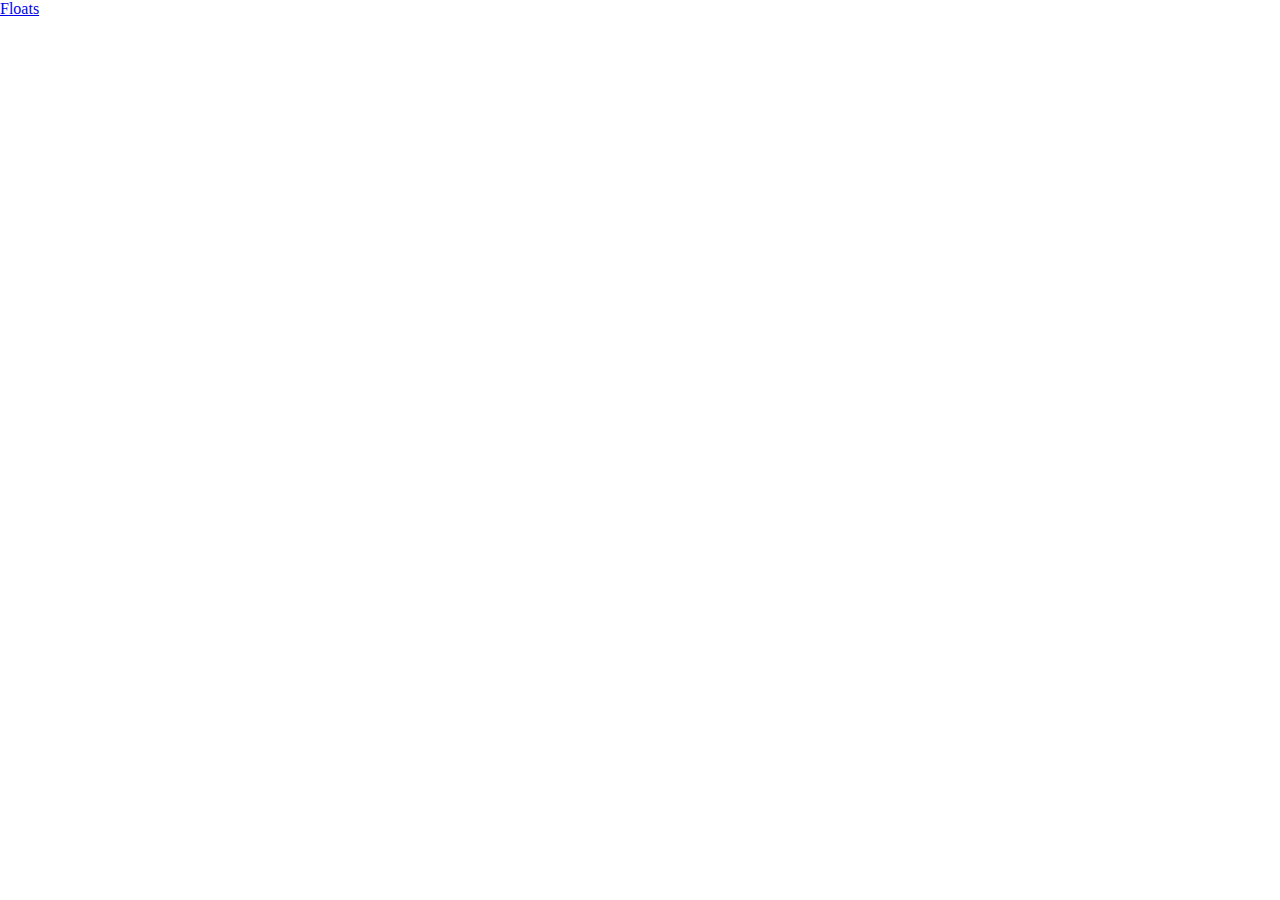
==== index.html @ a5d49582 "Initial commit. Floats." ====
<!DOCTYPE html>
<html>
    <head>
        <title>Source title</title>
        <link rel="stylesheet" href="styles.css">
        <script type="text/javascript" src="./script.js"></script>
    </head>
    <body>
        <a href="./floats/floats.html">Floats</a>
    </body>
</html>
---- styles.css ----
html, body{
    height: 100%;
    min-height: 100%;
    margin: 0;
    padding: 0;
}
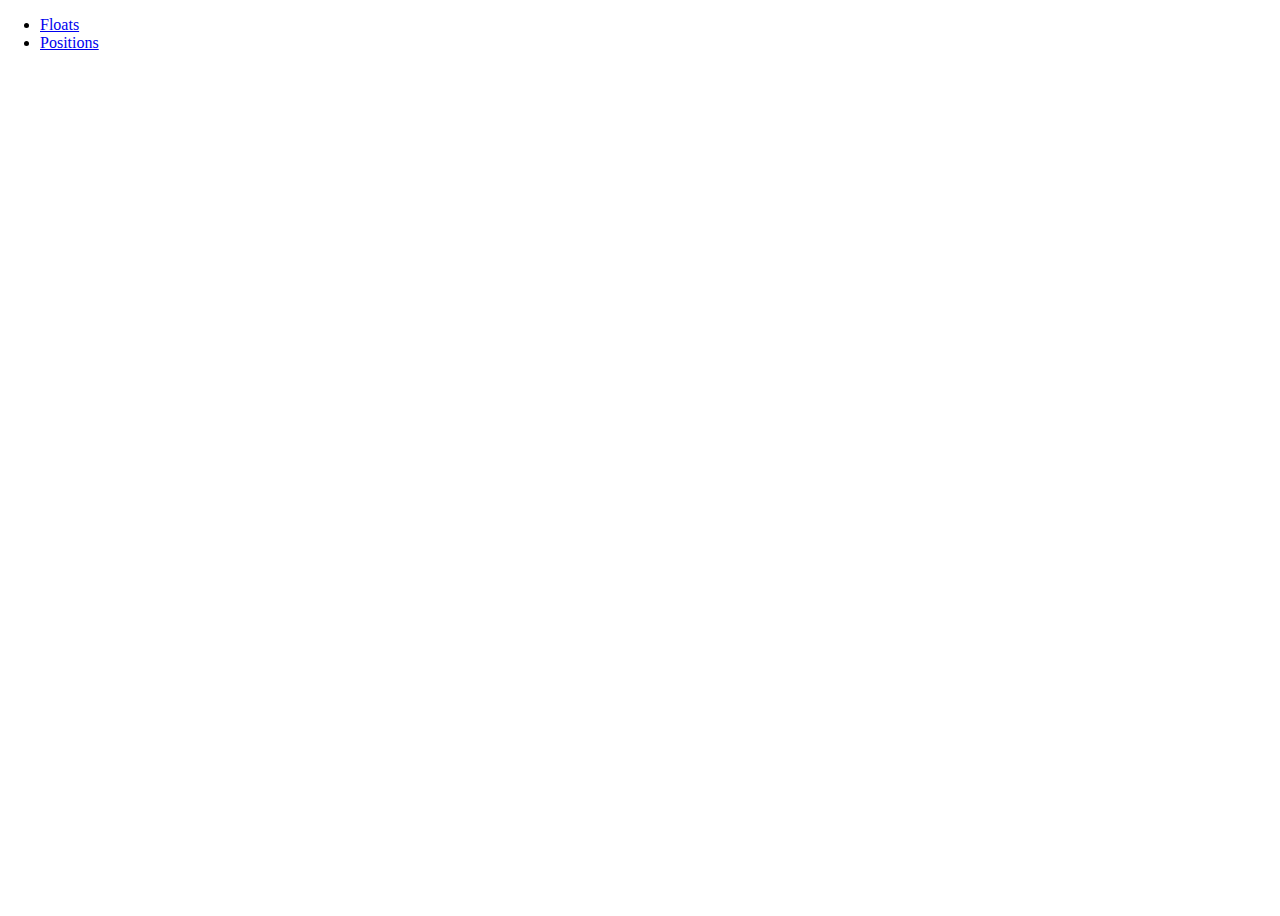
==== commit 6395eeb5: "Positions completed. Renamed files." ====
--- a/index.html
+++ b/index.html
@@ -6,6 +6,11 @@
         <script type="text/javascript" src="./script.js"></script>
     </head>
     <body>
-        <a href="./floats/floats.html">Floats</a>
+        <div class="main_wrapper">
+            <ul>
+                <li><a href="./floats/index.html">Floats</a></li>
+                <li><a href="/positions/index.html">Positions</a></li>
+            </ul>
+        </div>
     </body>
 </html>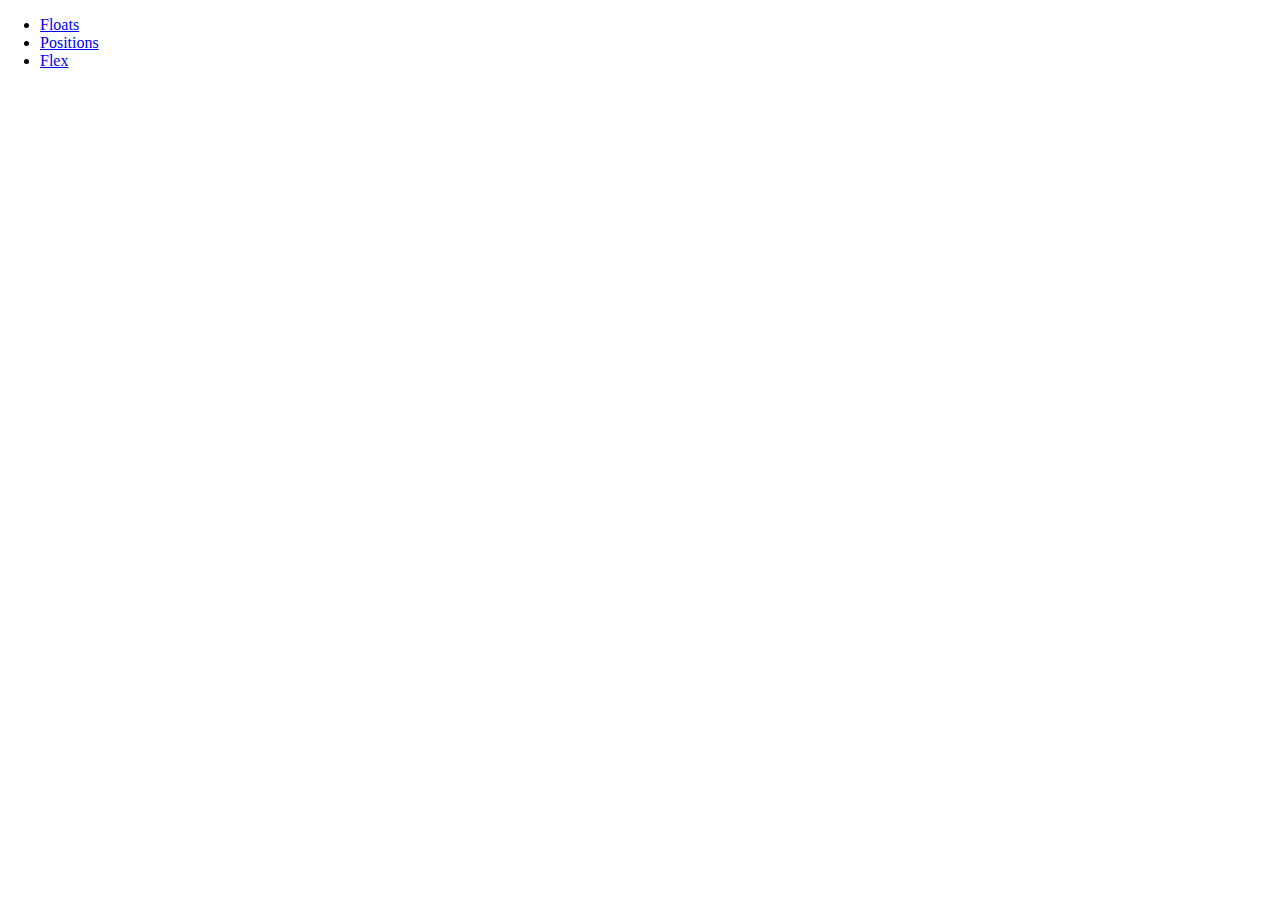
==== commit f5b8a9b5: "Flex completed (or maybe is partially completed)." ====
--- a/index.html
+++ b/index.html
@@ -10,6 +10,7 @@
             <ul>
                 <li><a href="./floats/index.html">Floats</a></li>
                 <li><a href="/positions/index.html">Positions</a></li>
+                <li><a href="./flex/index.html">Flex</a></li>
             </ul>
         </div>
     </body>
